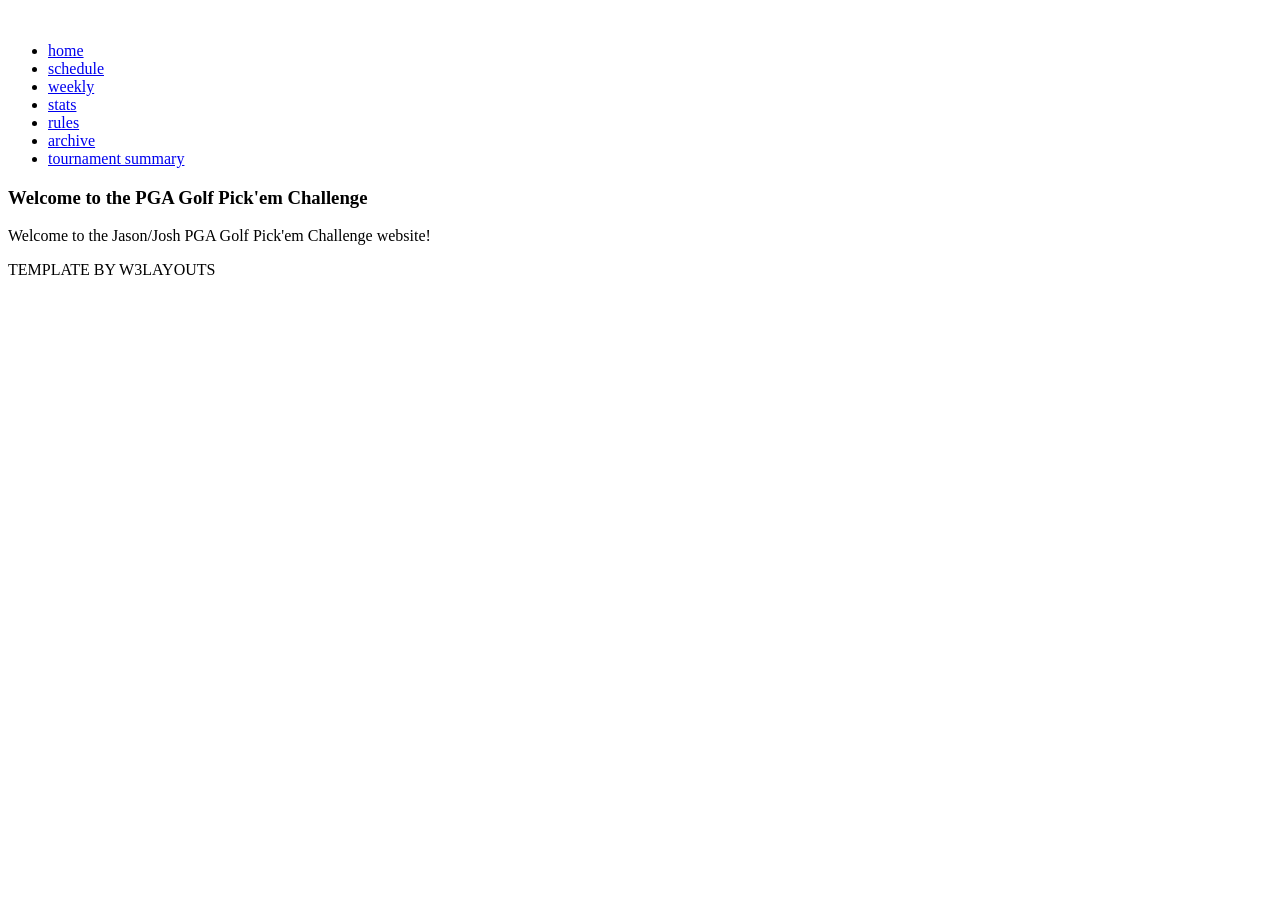
==== index.html @ 2bba4f97 "Add files via upload" ====
<!--A Design by W3layouts
Author: W3layout
Author URL: http://w3layouts.com
License: Creative Commons Attribution 3.0 Unported
License URL: http://creativecommons.org/licenses/by/3.0/
-->
<!DOCTYPE html>
<html>
<head>
<title>PGA Golf Pick'em Challenge: Home Page</title>
<meta name="viewport" content="width=device-width, initial-scale=1">
<meta http-equiv="Content-Type" content="text/html; charset=utf-8" />
<script type="application/x-javascript"> addEventListener("load", function() { setTimeout(hideURLbar, 0); }, false); function hideURLbar(){ window.scrollTo(0,1); } </script>
<link href="css/bootstrap.css" rel='stylesheet' type='text/css' />
<link href="css/style.css" rel='stylesheet' type='text/css' />
<script src="js/jquery-1.11.0.min.js"></script>
<link href='http://fonts.googleapis.com/css?family=Open+Sans:300italic,400italic,600italic,700italic,800italic,400,300,600,700,800' rel='stylesheet' type='text/css'>
<link rel="icon" href="golfball.jpg">
<!---- start-smoth-scrolling---->
<script type="text/javascript" src="js/move-top.js"></script>
<script type="text/javascript" src="js/easing.js"></script>
<script type="text/javascript">
			jQuery(document).ready(function($) {
				$(".scroll").click(function(event){
					event.preventDefault();
					$('html,body').animate({scrollTop:$(this.hash).offset().top},1000);
				});
			});
		</script>
<!--start-smoth-scrolling-->
<!--start-top-nav-script-->
		<script>
			$(function() {
				var pull 		= $('#pull');
					menu 		= $('nav ul');
					menuHeight	= menu.height();
				$(pull).on('click', function(e) {
					e.preventDefault();
					menu.slideToggle();
				});
				$(window).resize(function(){
	        		var w = $(window).width();
	        		if(w > 320 && menu.is(':hidden')) {
	        			menu.removeAttr('style');
	        		}
	    		});
			});
		</script>
<!--End-top-nav-script-->
</head>
<body>
<!--start-header-->
	<div class="header" id="home">
		<div class="container">
			<div class="head">
			<div class="logo">
				<a href="index.html"><img src="images/PGA_Logo.png" alt="" /></a>
			</div>
			<div class="navigation">
				 <span class="menu"></span>
					<ul class="navig">
						<li><a href="index.html"  class="active">home</a></li>
						<li><a href="schedule.html">schedule</a></li>
						<li><a href="weekly.html">weekly</a></li>
						<li><a href="stats.html">stats</a></li>
						<li><a href="rules.html">rules</a></li>
						<li><a href="archive.html">archive</a></li>
						<li><a href="t_summary.html">tournament summary</a></li>
					</ul>
			</div>
		  <div class="clearfix"></div>
			</div>
			</div>
		</div>
	<!-- script-for-menu -->
	<!-- script-for-menu -->
		 <script>
				$("span.menu").click(function(){
					$(" ul.navig").slideToggle("slow" , function(){
					});
				});
		 </script>
		 <!-- script-for-menu -->

	 <!--start-advn-->
	 <div class="advn">
	 	<div class="container">
	 		<div class="advn-main">
	 			<h3>Welcome to the PGA Golf Pick'em Challenge</h3>
	 			<div class="advn-top">
	 					<p>Welcome to the Jason/Josh PGA Golf Pick'em Challenge website!</p>
          </div>
	 				<div class="clearfix"></div>
	 			</div>
	 		</div>
	 	</div>
	 </div>
	 <!--end-advn-->
	 <!--start-footer-->
	 <div class="footer">
	 	<div class="container">
	 			<div class="footer-bottom">
	 				<p>TEMPLATE BY W3LAYOUTS</a></p>
	 			</div>
	 		</div>
	 	</div>
	 	<script type="text/javascript">
									$(document).ready(function() {
										/*
										var defaults = {
								  			containerID: 'toTop', // fading element id
											containerHoverID: 'toTopHover', // fading element hover id
											scrollSpeed: 1200,
											easingType: 'linear'
								 		};
										*/

										$().UItoTop({ easingType: 'easeOutQuart' });

									});
								</script>
		<a href="#home" id="toTop" class="scroll" style="display: block;"> <span id="toTopHover" style="opacity: 1;"> </span></a>
	 </div>
	 <!--end-footer-->
</body>
</html>
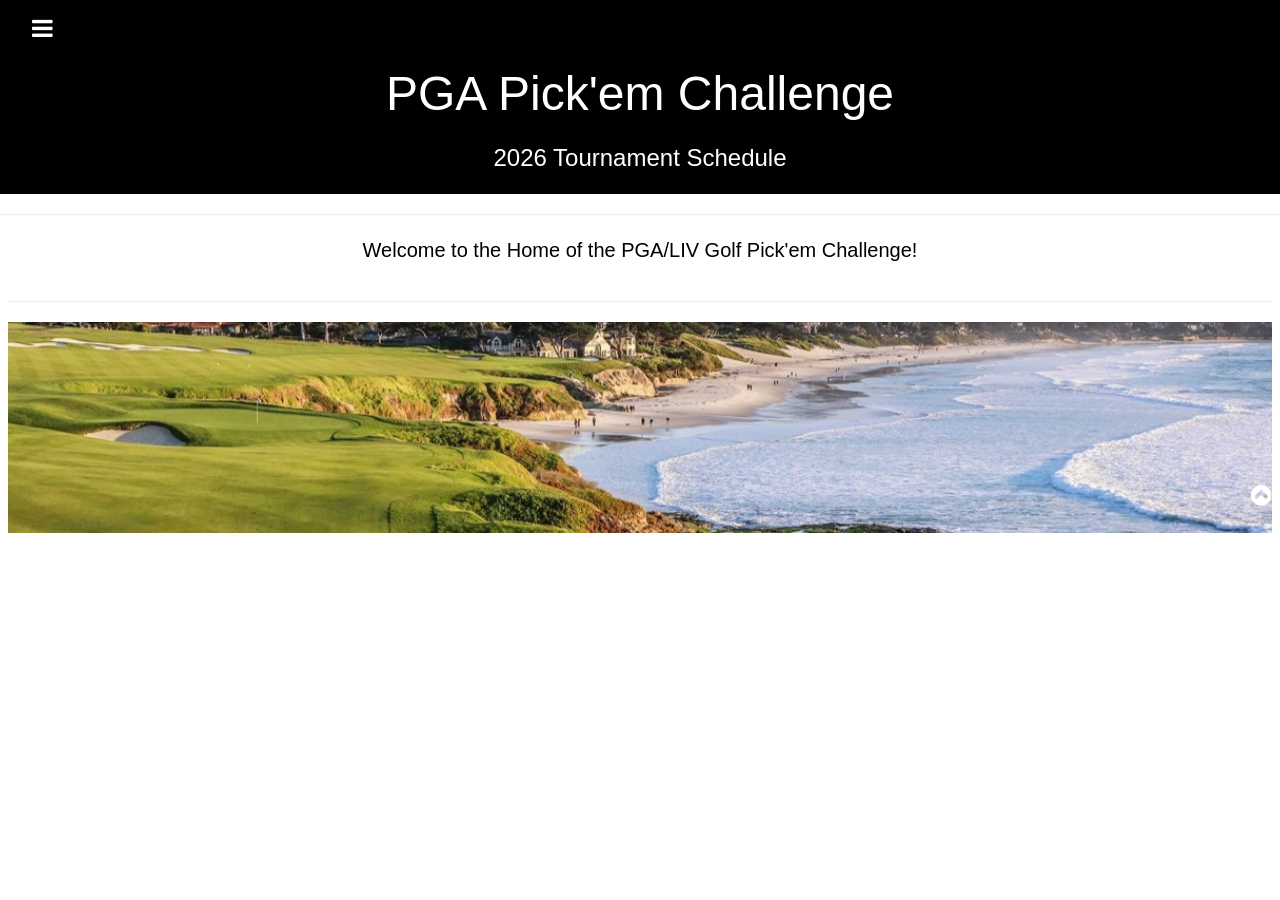
==== commit 3a6bdaa8: "index.html" ====
--- a/index.html
+++ b/index.html
@@ -1,126 +1,151 @@
-<!--A Design by W3layouts
-Author: W3layout
-Author URL: http://w3layouts.com
-License: Creative Commons Attribution 3.0 Unported
-License URL: http://creativecommons.org/licenses/by/3.0/
--->
 <!DOCTYPE html>
 <html>
 <head>
-<title>PGA Golf Pick'em Challenge: Home Page</title>
+<title>PGA Pick'em Challenge: Schedule</title>
+<meta charset="UTF-8">
 <meta name="viewport" content="width=device-width, initial-scale=1">
-<meta http-equiv="Content-Type" content="text/html; charset=utf-8" />
-<script type="application/x-javascript"> addEventListener("load", function() { setTimeout(hideURLbar, 0); }, false); function hideURLbar(){ window.scrollTo(0,1); } </script>
-<link href="css/bootstrap.css" rel='stylesheet' type='text/css' />
-<link href="css/style.css" rel='stylesheet' type='text/css' />
-<script src="js/jquery-1.11.0.min.js"></script>
-<link href='http://fonts.googleapis.com/css?family=Open+Sans:300italic,400italic,600italic,700italic,800italic,400,300,600,700,800' rel='stylesheet' type='text/css'>
-<link rel="icon" href="golfball.jpg">
-<!---- start-smoth-scrolling---->
-<script type="text/javascript" src="js/move-top.js"></script>
-<script type="text/javascript" src="js/easing.js"></script>
-<script type="text/javascript">
-			jQuery(document).ready(function($) {
-				$(".scroll").click(function(event){
-					event.preventDefault();
-					$('html,body').animate({scrollTop:$(this.hash).offset().top},1000);
-				});
-			});
-		</script>
-<!--start-smoth-scrolling-->
-<!--start-top-nav-script-->
-		<script>
-			$(function() {
-				var pull 		= $('#pull');
-					menu 		= $('nav ul');
-					menuHeight	= menu.height();
-				$(pull).on('click', function(e) {
-					e.preventDefault();
-					menu.slideToggle();
-				});
-				$(window).resize(function(){
-	        		var w = $(window).width();
-	        		if(w > 320 && menu.is(':hidden')) {
-	        			menu.removeAttr('style');
-	        		}
-	    		});
-			});
-		</script>
-<!--End-top-nav-script-->
+<link rel="stylesheet" href="css/w3.css">
+<link rel="stylesheet" href="css/w3-theme-black.css">
+<link rel="stylesheet" href="https://cdnjs.cloudflare.com/ajax/libs/font-awesome/4.3.0/css/font-awesome.min.css">
+<link rel="icon" href="img/golfball.jpg">
+<!-- URL of Template: https://www.w3schools.com/css/css_rwd_templates.asp -->
 </head>
 <body>
-<!--start-header-->
-	<div class="header" id="home">
-		<div class="container">
-			<div class="head">
-			<div class="logo">
-				<a href="index.html"><img src="images/PGA_Logo.png" alt="" /></a>
-			</div>
-			<div class="navigation">
-				 <span class="menu"></span>
-					<ul class="navig">
-						<li><a href="index.html"  class="active">home</a></li>
-						<li><a href="schedule.html">schedule</a></li>
-						<li><a href="weekly.html">weekly</a></li>
-						<li><a href="stats.html">stats</a></li>
-						<li><a href="rules.html">rules</a></li>
-						<li><a href="archive.html">archive</a></li>
-						<li><a href="t_summary.html">tournament summary</a></li>
-					</ul>
-			</div>
-		  <div class="clearfix"></div>
-			</div>
-			</div>
-		</div>
-	<!-- script-for-menu -->
-	<!-- script-for-menu -->
-		 <script>
-				$("span.menu").click(function(){
-					$(" ul.navig").slideToggle("slow" , function(){
-					});
-				});
-		 </script>
-		 <!-- script-for-menu -->
 
-	 <!--start-advn-->
-	 <div class="advn">
-	 	<div class="container">
-	 		<div class="advn-main">
-	 			<h3>Welcome to the PGA Golf Pick'em Challenge</h3>
-	 			<div class="advn-top">
-	 					<p>Welcome to the Jason/Josh PGA Golf Pick'em Challenge website!</p>
-          </div>
-	 				<div class="clearfix"></div>
-	 			</div>
-	 		</div>
-	 	</div>
-	 </div>
-	 <!--end-advn-->
-	 <!--start-footer-->
-	 <div class="footer">
-	 	<div class="container">
-	 			<div class="footer-bottom">
-	 				<p>TEMPLATE BY W3LAYOUTS</a></p>
-	 			</div>
-	 		</div>
-	 	</div>
-	 	<script type="text/javascript">
-									$(document).ready(function() {
-										/*
-										var defaults = {
-								  			containerID: 'toTop', // fading element id
-											containerHoverID: 'toTopHover', // fading element hover id
-											scrollSpeed: 1200,
-											easingType: 'linear'
-								 		};
-										*/
+<!-- Side Navigation -->
+<nav class="w3-sidebar w3-bar-block w3-card w3-animate-left w3-center" style="display:none" id="mySidebar">
+  <button class="w3-bar-item w3-button" onclick="w3_close()">Close <i class="fa fa-remove"></i></button>
+  <a href="index.html" class="w3-bar-item w3-button">Home</a>
+  <a href="schedule.html" class="w3-bar-item w3-button">Schedule</a>
+  <a href="weekly.html" class="w3-bar-item w3-button">Weekly</a>
+  <a href="stats.html" class="w3-bar-item w3-button">Stats</a>
+  <a href="rules.html" class="w3-bar-item w3-button">Rules</a>
+  <a href="archive.html" class="w3-bar-item w3-button">Past Years</a>
+  <a href="tsummary.html" class="w3-bar-item w3-button">Tournament Summary</a>
+</nav>
 
-										$().UItoTop({ easingType: 'easeOutQuart' });
+<!-- Header -->
+<header class="w3-container w3-theme w3-padding" id="myHeader">
+  <i onclick="w3_open()" class="fa fa-bars w3-xlarge w3-button w3-theme"></i>
+  <div class="w3-center">
+  <h1 class="w3-xxxlarge w3-animate-bottom">PGA Pick'em Challenge</h1>
+  <h3>2026 Tournament Schedule</h3>
+  </div>
+</header>
 
-									});
-								</script>
-		<a href="#home" id="toTop" class="scroll" style="display: block;"> <span id="toTopHover" style="opacity: 1;"> </span></a>
-	 </div>
-	 <!--end-footer-->
+<!-- Modal -->
+<div id="id01" class="w3-modal">
+    <div class="w3-modal-content w3-card-4 w3-animate-top">
+      <header class="w3-container w3-theme-l1">
+        <span onclick="document.getElementById('id01').style.display='none'"
+        class="w3-button w3-display-topright">×</span>
+        <h4>Oh snap! We just showed you a modal..</h4>
+        <h5>Because we can <i class="fa fa-smile-o"></i></h5>
+      </header>
+      <div class="w3-padding">
+        <p>Cool huh? Ok, enough teasing around..</p>
+        <p>Go to our <a class="w3-btn" href="/w3css/default.asp">W3.CSS Tutorial</a> to learn more!</p>
+      </div>
+      <footer class="w3-container w3-theme-l1">
+        <p>Modal footer</p>
+      </footer>
+    </div>
+</div>
+
+<hr>
+<h4 align="center">Welcome to the Home of the PGA/LIV Golf Pick'em Challenge!</h4>
+<div class="w3-row-padding w3-center w3-margin-top">
+
+
+<!-- Footer -->
+<footer>
+  <hr>
+  <img class="bg" src="img/pebblefooter.jpeg">
+  <div style="position:relative;bottom:55px;" class="w3-tooltip w3-right">
+    <span class="w3-text w3-theme-light w3-padding">Go To Top</span> 
+    <a class="w3-text-white" href="#myHeader"><span class="w3-xlarge">
+    <i class="fa fa-chevron-circle-up"></i></span></a>
+  </div>
+</footer>
+
+<!-- Script for Sidebar, Tabs, Accordions, Progress bars and slideshows -->
+<script>
+// Side navigation
+function w3_open() {
+  var x = document.getElementById("mySidebar");
+  x.style.width = "100%";
+  x.style.fontSize = "40px";
+  x.style.paddingTop = "10%";
+  x.style.display = "block";
+}
+function w3_close() {
+  document.getElementById("mySidebar").style.display = "none";
+}
+
+// Tabs
+function openCity(evt, cityName) {
+  var i;
+  var x = document.getElementsByClassName("city");
+  for (i = 0; i < x.length; i++) {
+    x[i].style.display = "none";
+  }
+  var activebtn = document.getElementsByClassName("testbtn");
+  for (i = 0; i < x.length; i++) {
+    activebtn[i].className = activebtn[i].className.replace(" w3-dark-grey", "");
+  }
+  document.getElementById(cityName).style.display = "block";
+  evt.currentTarget.className += " w3-dark-grey";
+}
+
+var mybtn = document.getElementsByClassName("testbtn")[0];
+mybtn.click();
+
+// Accordions
+function myAccFunc(id) {
+  var x = document.getElementById(id);
+  if (x.className.indexOf("w3-show") == -1) {
+    x.className += " w3-show";
+  } else {
+    x.className = x.className.replace(" w3-show", "");
+  }
+}
+
+// Slideshows
+var slideIndex = 1;
+
+function plusDivs(n) {
+  slideIndex = slideIndex + n;
+  showDivs(slideIndex);
+}
+
+function showDivs(n) {
+  var x = document.getElementsByClassName("mySlides");
+  if (n > x.length) {slideIndex = 1}
+  if (n < 1) {slideIndex = x.length} ;
+  for (i = 0; i < x.length; i++) {
+    x[i].style.display = "none";
+  }
+  x[slideIndex-1].style.display = "block";
+}
+
+showDivs(1);
+
+// Progress Bars
+function move() {
+  var elem = document.getElementById("myBar");
+  var width = 5;
+  var id = setInterval(frame, 10);
+  function frame() {
+    if (width == 100) {
+      clearInterval(id);
+    } else {
+      width++;
+      elem.style.width = width + '%';
+      elem.innerHTML = width * 1  + '%';
+    }
+  }
+}
+</script>
+
 </body>
 </html>
--- a/css/w3-theme-black.css
+++ b/css/w3-theme-black.css
@@ -0,0 +1,22 @@
+.w3-theme-l5 {color:#000 !important; background-color:#f0f0f0 !important}
+.w3-theme-l4 {color:#000 !important; background-color:#cccccc !important}
+.w3-theme-l3 {color:#fff !important; background-color:#999999 !important}
+.w3-theme-l2 {color:#fff !important; background-color:#666666 !important}
+.w3-theme-l1 {color:#fff !important; background-color:#333333 !important}
+.w3-theme-d1 {color:#fff !important; background-color:#000000 !important}
+.w3-theme-d2 {color:#fff !important; background-color:#000000 !important}
+.w3-theme-d3 {color:#fff !important; background-color:#000000 !important}
+.w3-theme-d4 {color:#fff !important; background-color:#000000 !important}
+.w3-theme-d5 {color:#fff !important; background-color:#000000 !important}
+
+.w3-theme-light {color:#000 !important; background-color:#f0f0f0 !important}
+.w3-theme-dark {color:#fff !important; background-color:#000000 !important}
+.w3-theme-action {color:#fff !important; background-color:#000000 !important}
+
+.w3-theme {color:#fff !important; background-color:#000000 !important}
+.w3-text-theme {color:#000000 !important}
+.w3-border-theme {border-color:#000000 !important}
+
+.w3-hover-theme:hover {color:#fff !important; background-color:#000000 !important}
+.w3-hover-text-theme:hover {color:#000000 !important}
+.w3-hover-border-theme:hover {border-color:#000000 !important}
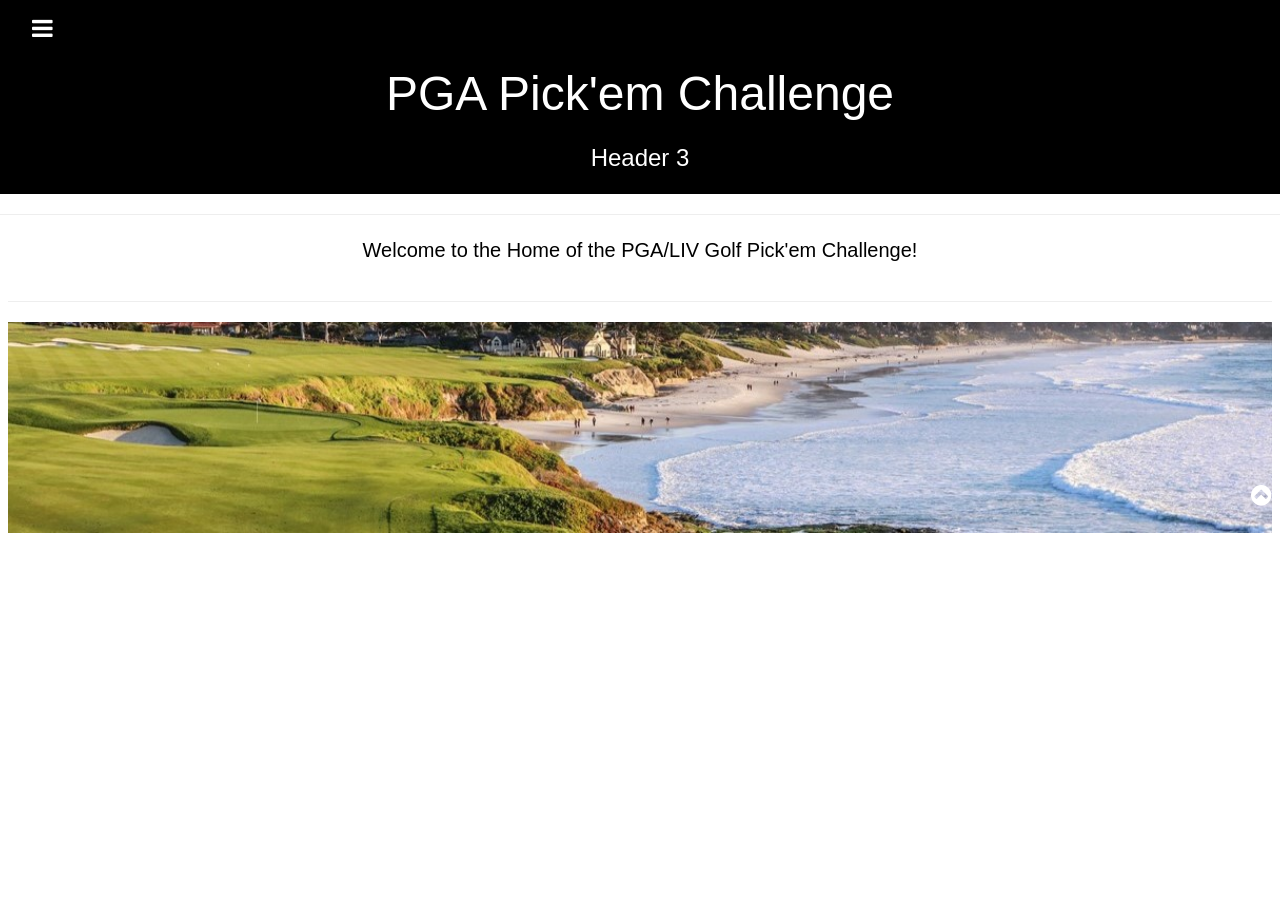
==== commit 0b757492: "index.html" ====
--- a/index.html
+++ b/index.html
@@ -1,7 +1,7 @@
 <!DOCTYPE html>
 <html>
 <head>
-<title>PGA Pick'em Challenge: Schedule</title>
+<title>PGA Pick'em Challenge: Home</title>
 <meta charset="UTF-8">
 <meta name="viewport" content="width=device-width, initial-scale=1">
 <link rel="stylesheet" href="css/w3.css">
@@ -29,7 +29,7 @@
   <i onclick="w3_open()" class="fa fa-bars w3-xlarge w3-button w3-theme"></i>
   <div class="w3-center">
   <h1 class="w3-xxxlarge w3-animate-bottom">PGA Pick'em Challenge</h1>
-  <h3>2026 Tournament Schedule</h3>
+  <h3>Header 3</h3>
   </div>
 </header>
 
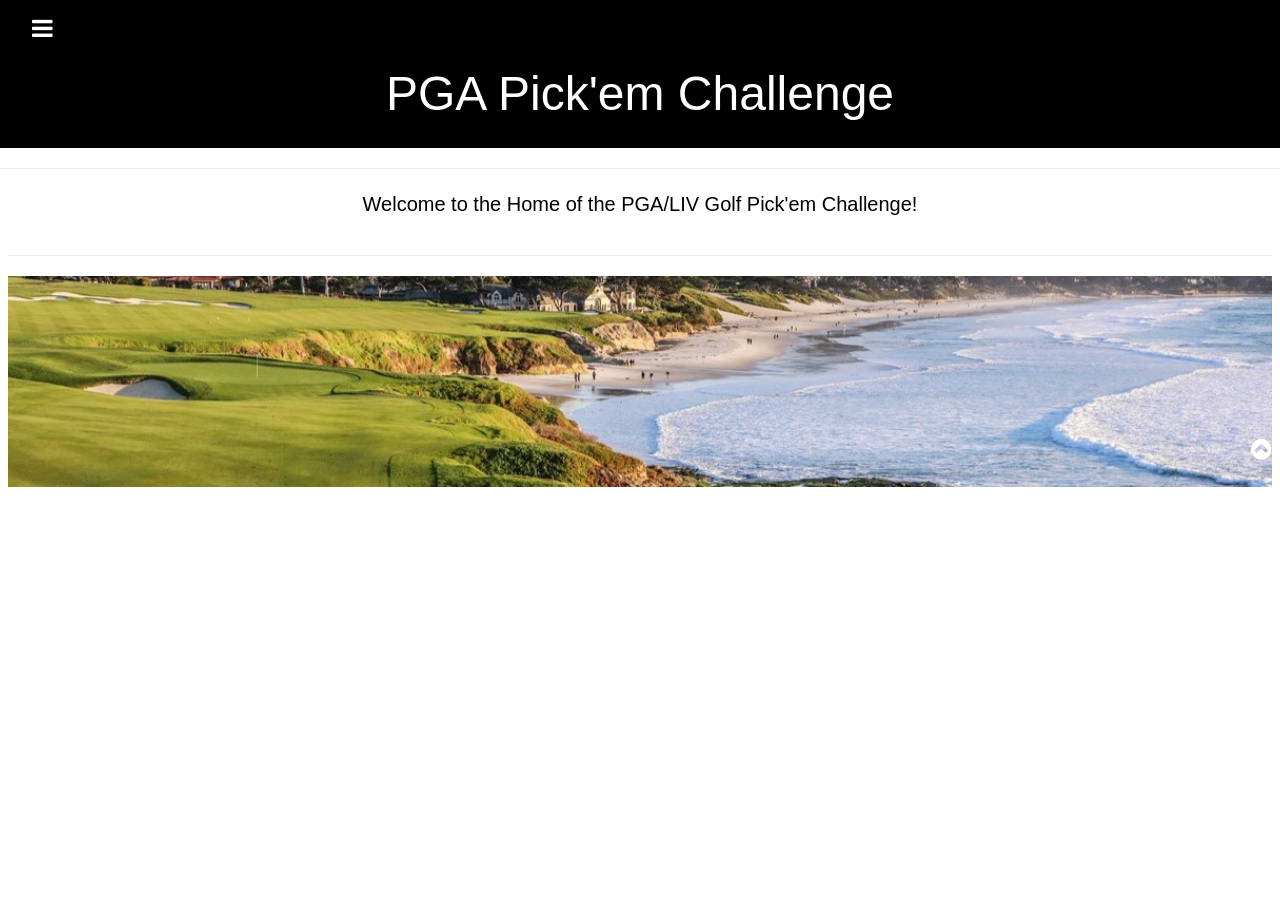
==== commit 8f4e846f: "index.html" ====
--- a/index.html
+++ b/index.html
@@ -29,7 +29,7 @@
   <i onclick="w3_open()" class="fa fa-bars w3-xlarge w3-button w3-theme"></i>
   <div class="w3-center">
   <h1 class="w3-xxxlarge w3-animate-bottom">PGA Pick'em Challenge</h1>
-  <h3>Header 3</h3>
+  <h3></h3>
   </div>
 </header>
 
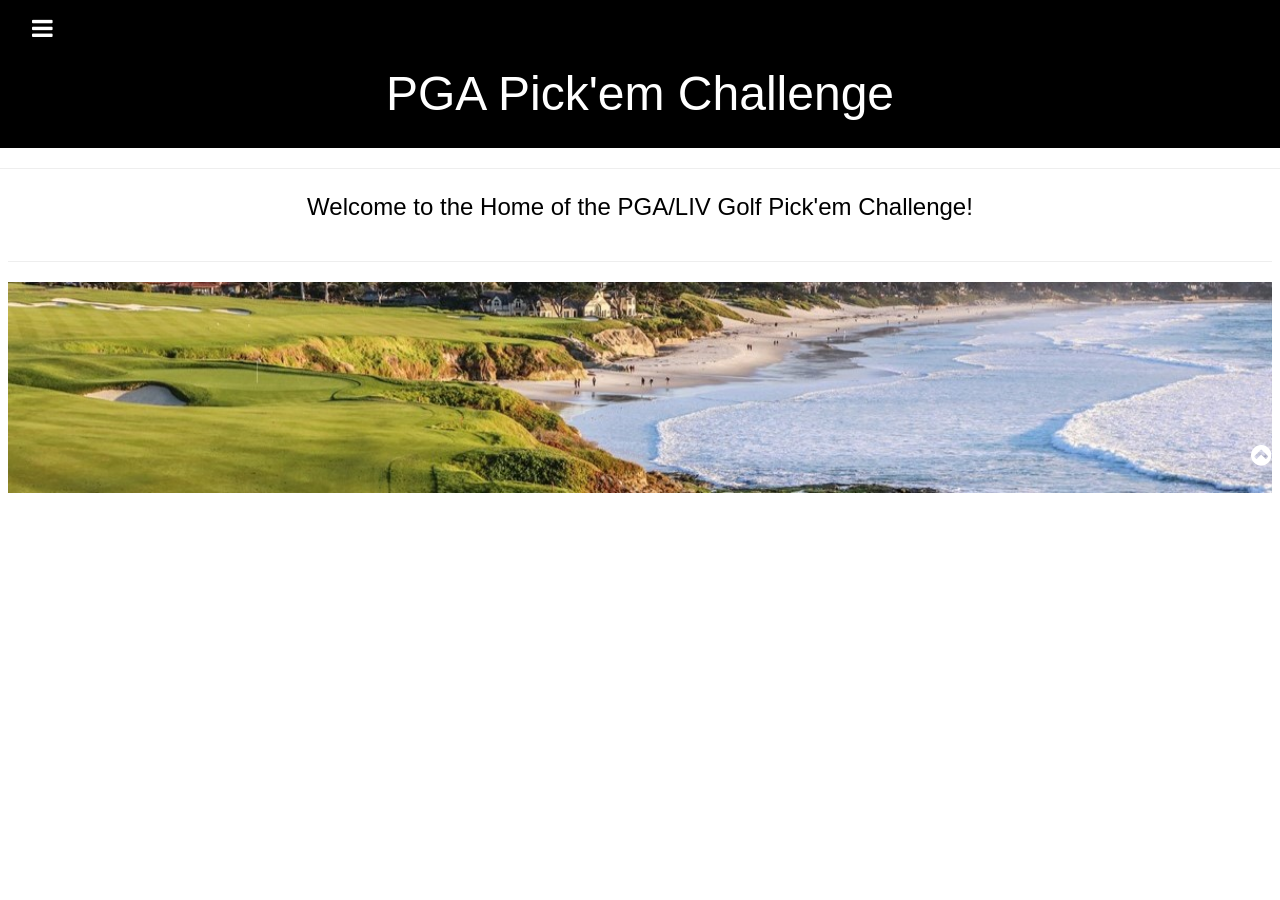
==== commit 81e9a753: "index.html" ====
--- a/index.html
+++ b/index.html
@@ -53,7 +53,7 @@
 </div>
 
 <hr>
-<h4 align="center">Welcome to the Home of the PGA/LIV Golf Pick'em Challenge!</h4>
+<h3 align="center">Welcome to the Home of the PGA/LIV Golf Pick'em Challenge!</h3>
 <div class="w3-row-padding w3-center w3-margin-top">
 
 
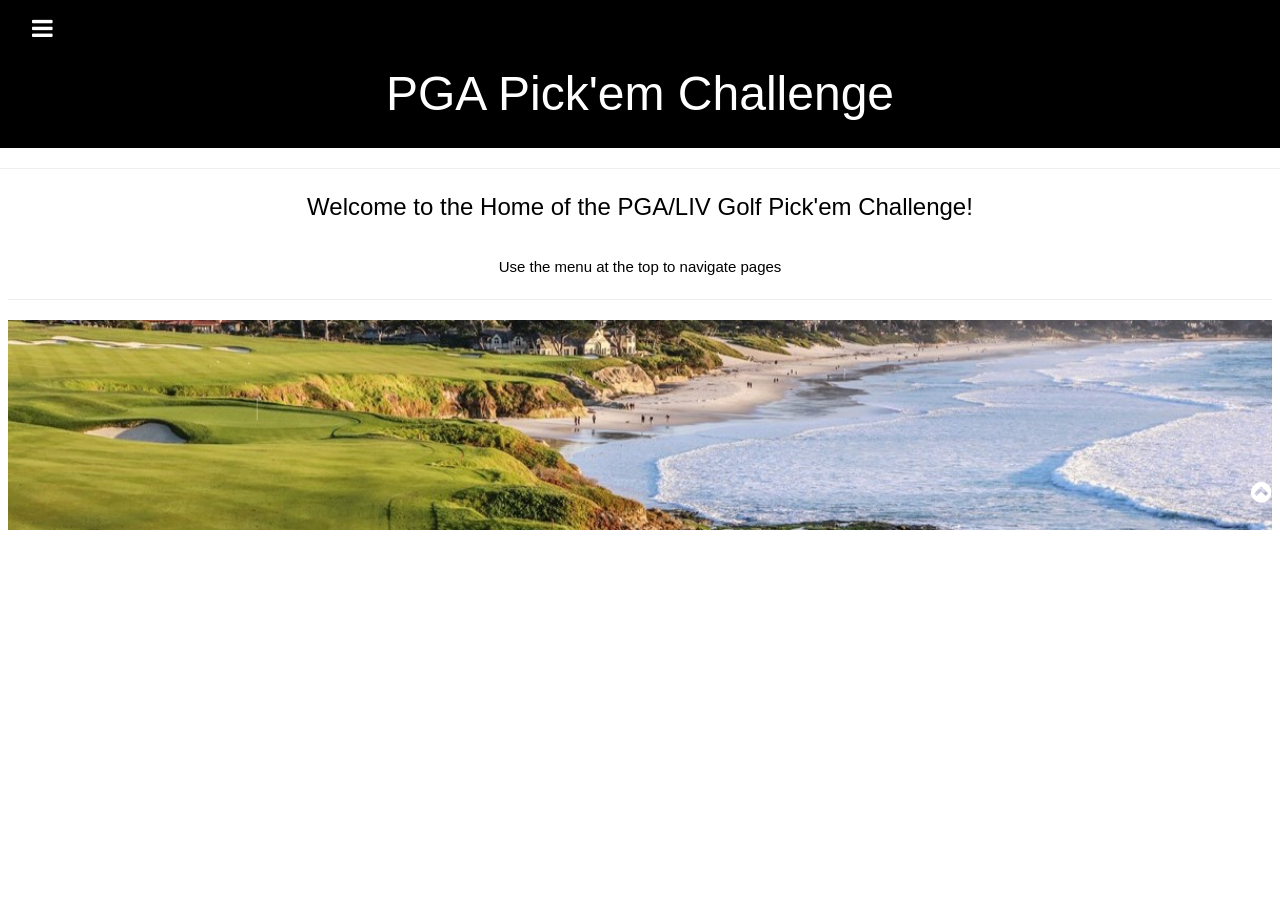
==== commit 8a6753df: "index.html" ====
--- a/index.html
+++ b/index.html
@@ -55,6 +55,7 @@
 <hr>
 <h3 align="center">Welcome to the Home of the PGA/LIV Golf Pick'em Challenge!</h3>
 <div class="w3-row-padding w3-center w3-margin-top">
+  <p align = "center">Use the menu at the top to navigate pages</p>
 
 
 <!-- Footer -->
